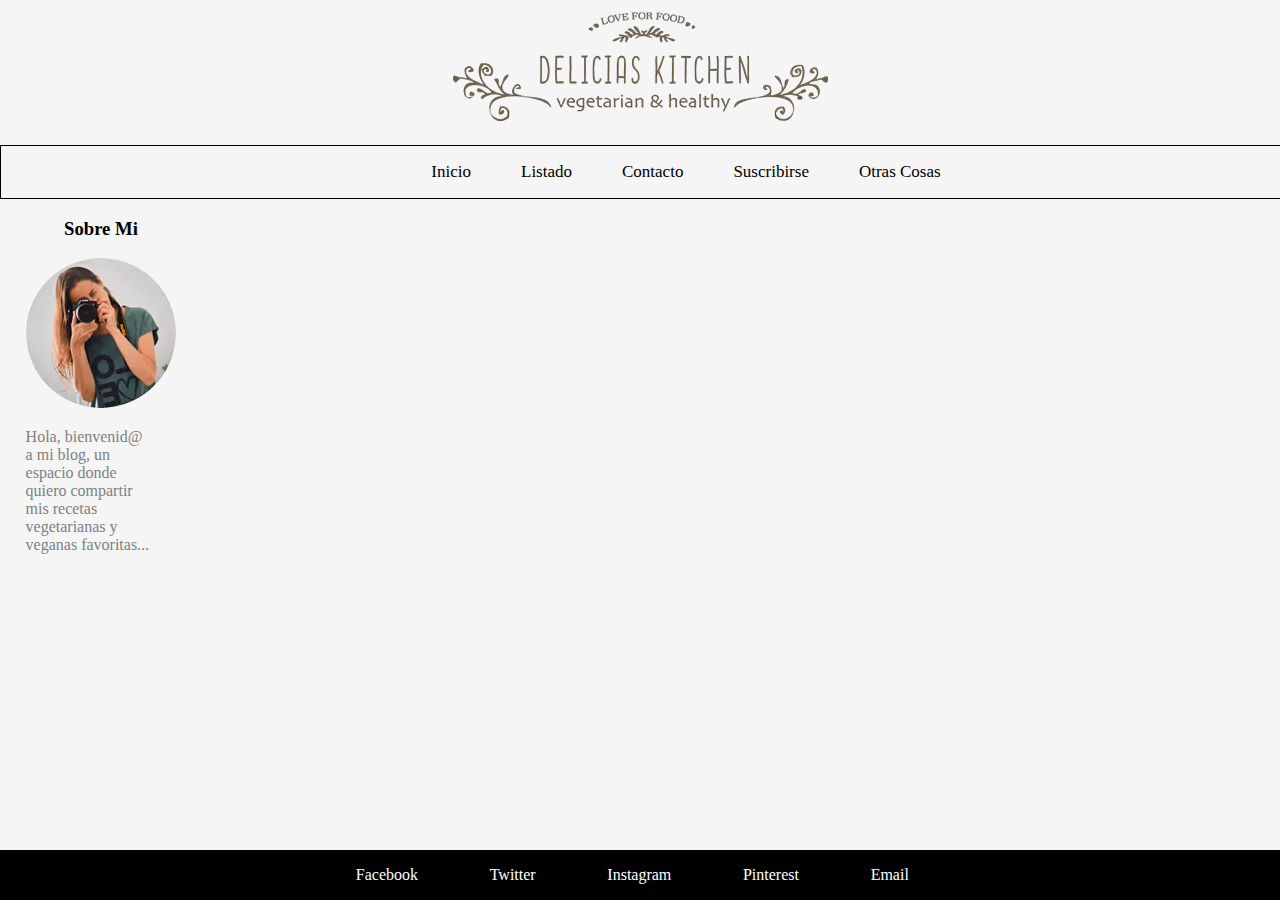
==== receta/index.html @ ebe7ec7c "+proyecto" ====
<!DOCTYPE html>
<!-- *****************************************************
NOMBRE: Alejandra
APELLIDOS: Loor Hidalgo
*********************************************************** -->
<html>

<head>
	<meta charset="utf-8" />

	<link rel="stylesheet" href="../css/P02_AlejandraLoor.css" />
	<link rel="stylesheet" href="../css/index.css" />
	<title>Recetas</title>
</head>

<body>
	<header>
		<img src="../imagenes/delicias.png" alt="icono">
	</header>
	<div class="navbar">
		<ul>
			<a href="receta/index.html">Inicio</a>
			<a href="/listado/listado.html">Listado</a>
			<a href="/contacto/contacto.html">Contacto</a>
			<a href="receta/formulario.html">Suscribirse</a>
			<a href="https://www.youtube.com/watch?v=XXnoFUmhdYQ">Otras Cosas</a>
		</ul>
	</div>
	<h3>Sobre Mi</h3>
	<div id="pic"><img src="../imagenes/isagil.jpg" alt="icono">
		<p class="text">
			Hola, bienvenid@ a mi blog, un espacio donde quiero compartir mis
			recetas vegetarianas y veganas favoritas...
		</p>
	</div>


	<footer>
		<p><a href="https://www.facebook.com/querecetascom/">Facebook</a></p>
		<p><a
				href="https://twitter.com/RecetasdeCocina?ref_src=twsrc%5Egoogle%7Ctwcamp%5Eserp%7Ctwgr%5Eauthor">Twitter</a>
		</p>
		<p><a href="https://www.instagram.com/recetasgeniales/?hl=es">Instagram</a></p>
		<p><a href="https://www.pinterest.es/cocinasalud/recetas-de-cocina/">Pinterest</a></p>
		<p><a href="https://cookpad.com/es/perfil/9148682">Email</a></p>
	</footer>
</body>

</html>
---- css/P02_AlejandraLoor.css ----
body {
    margin: 0%;
    min-height: 100vh;
    display: flex;
    flex-direction: column;
}

.navbar {
  overflow: hidden;
  border-style: solid;
  border-width: thin;
  width: 100%;
  margin-top: 20px;
  
}
.navbar ul {
  text-align: center;
  display: flex; 
  justify-content: center;
}

.navbar a {
  float: left;
  display: block;
  color: black;
  text-align: center;
  padding-left: 50px;
  text-decoration: none;
  font-size: 17px;
}

.navbar a:hover {
  color: #66ff99;
}

.main {
  padding: 40px;
  margin-top: 40px;
  height: 40px;
}

footer {
   padding-right: 35%;
   padding-left: 25%;
   display: flex;
   background-color: black;
   width: 40%;
   bottom: 0;
   margin-top: auto;
}
footer a {
  color: white;
  text-decoration: none;
}
footer p {
  padding-right: 7%;
  padding-left: 7%;
  
}

html {
  background-color: whitesmoke;
  text-align: center;
}

img.b {
  vertical-align: text-top;
  width: 95px;
  height: 95px;
}
.main {
  width: 70px;
  height: 300px;
  border: 1px solid #c3c3c3;
}
header {
  margin-top: 10px;
  text-align: center;
}
---- css/index.css ----
h3 {
    text-align: left;
    padding-left: 5%;
}
#pic {
    width: 10%;
    padding-left: 2%;
}
.text {
    text-align: left;
    color: gray;
}
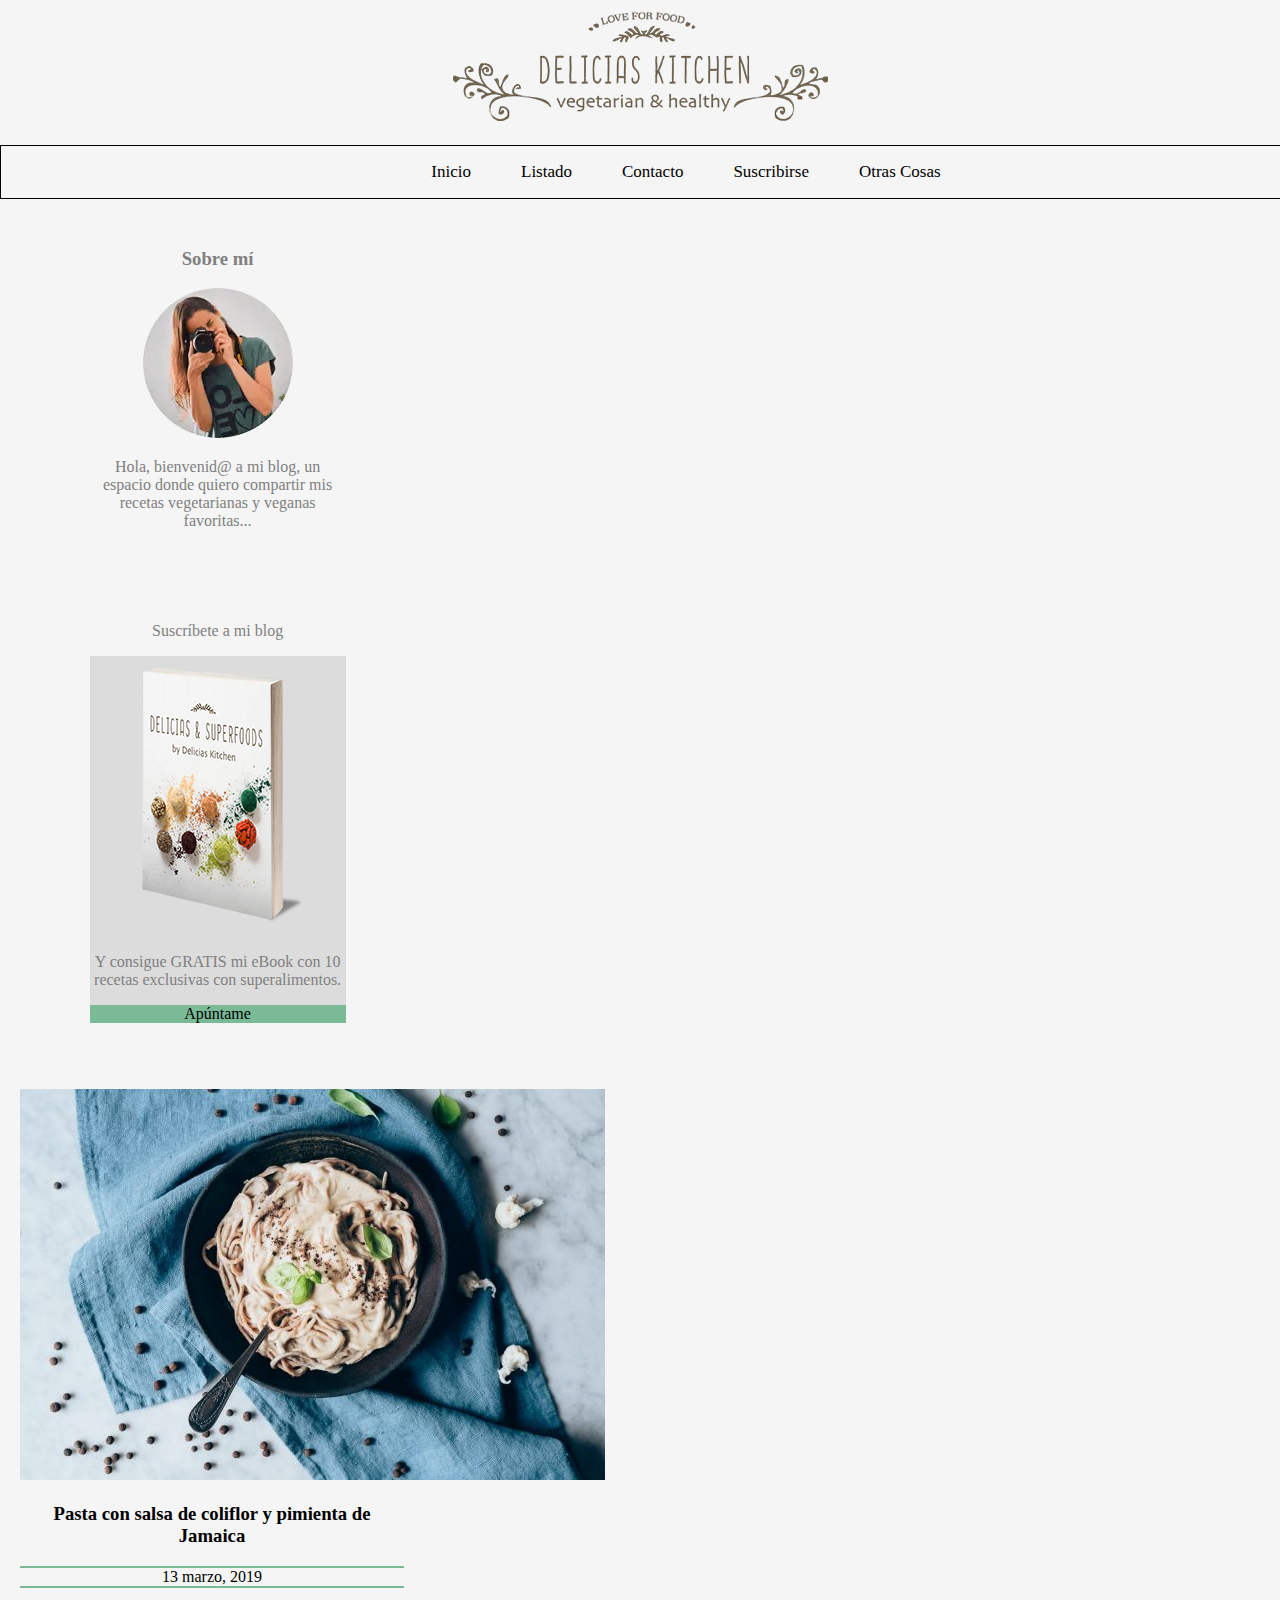
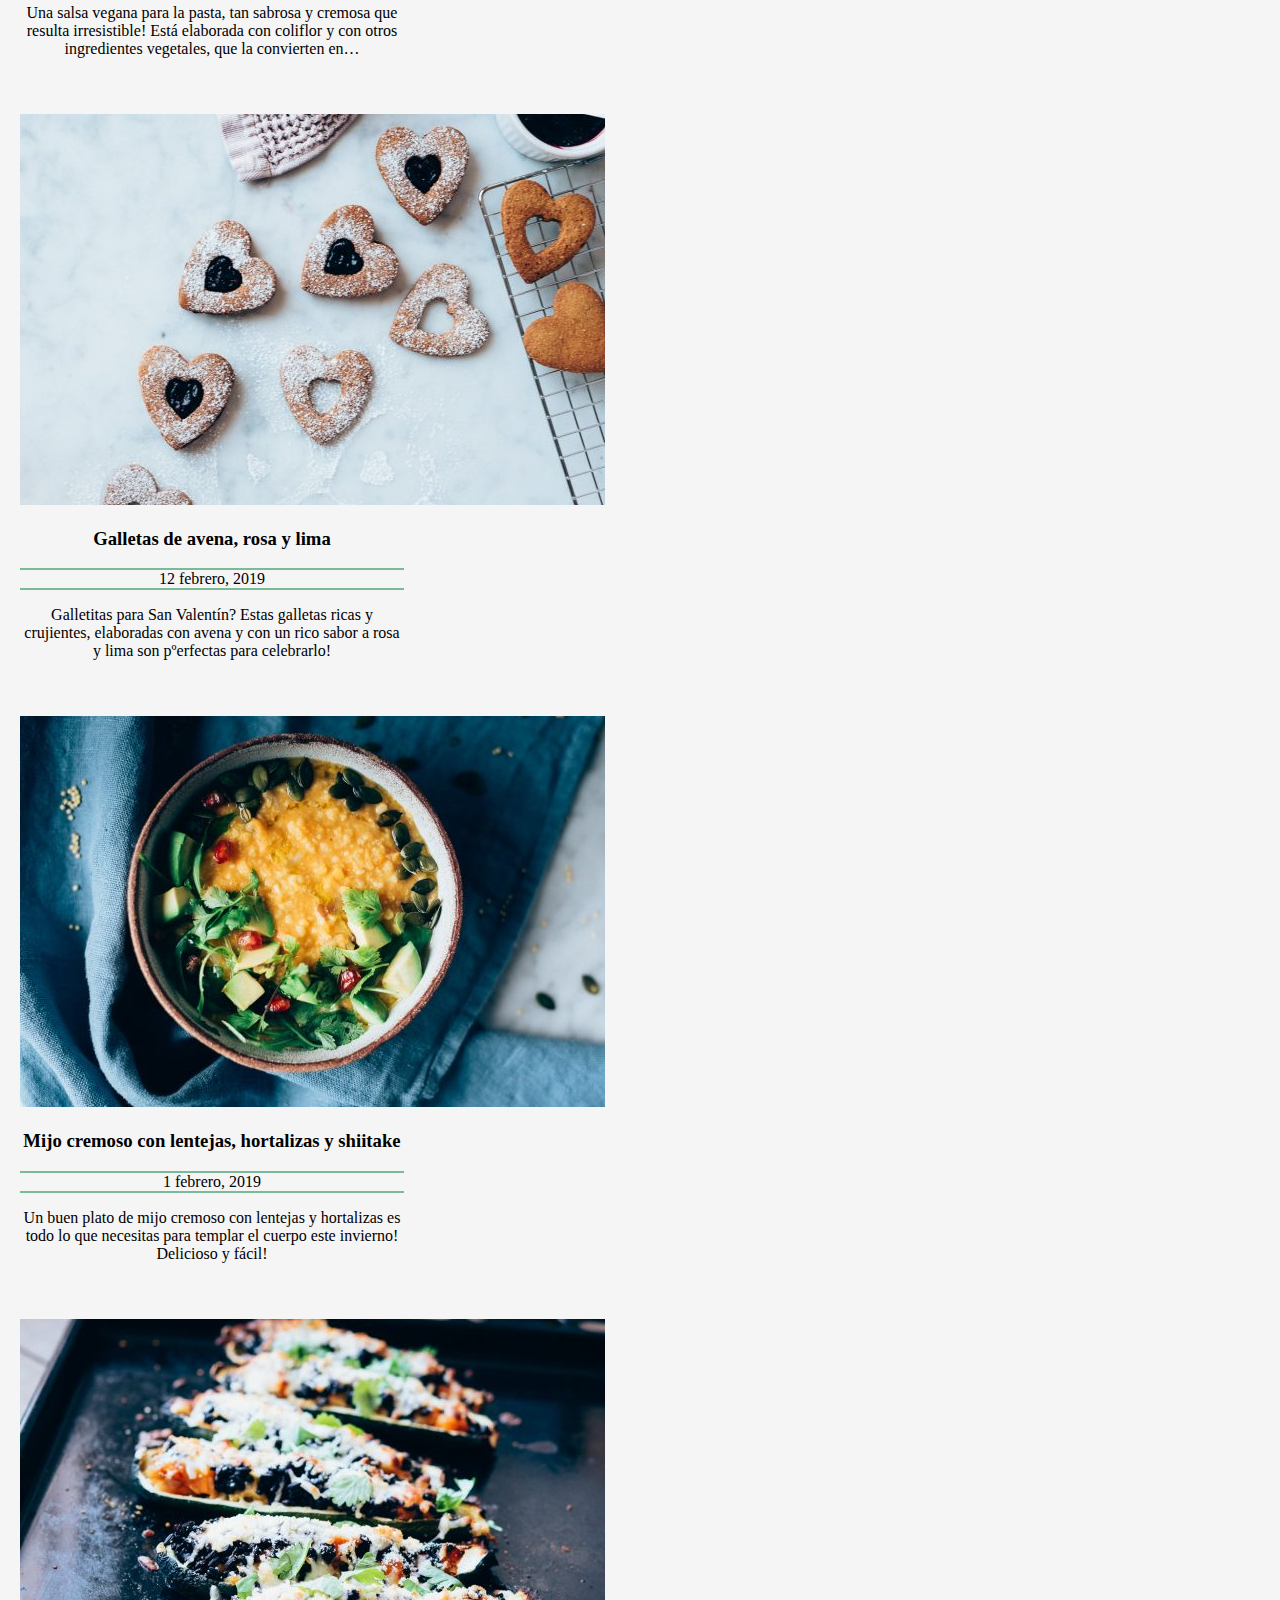
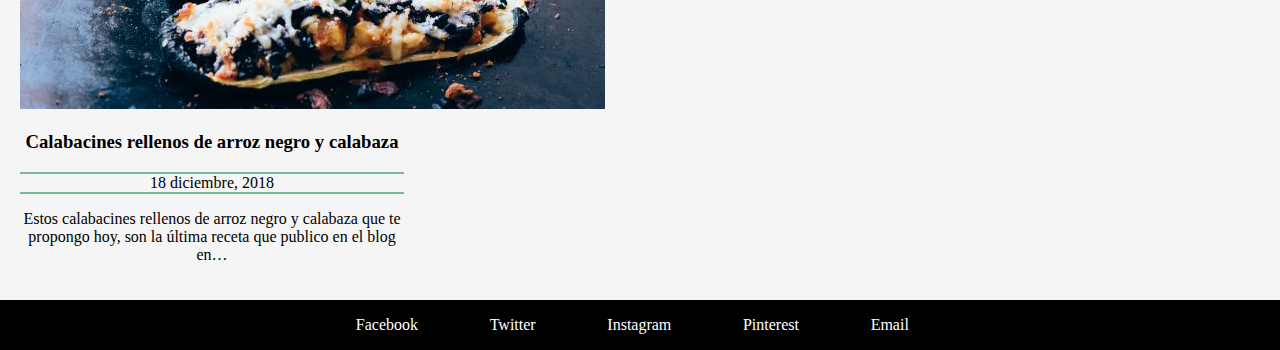
==== commit 366d3682: "+todo" ====
--- a/receta/index.html
+++ b/receta/index.html
@@ -19,27 +19,58 @@
 	</header>
 	<div class="navbar">
 		<ul>
-			<a href="receta/index.html">Inicio</a>
-			<a href="/listado/listado.html">Listado</a>
-			<a href="/contacto/contacto.html">Contacto</a>
-			<a href="receta/formulario.html">Suscribirse</a>
+			<a href="index.html">Inicio</a>
+			<a href="../listado/listado.html">Listado</a>
+			<a href="../contacto/contacto.html">Contacto</a>
+			<a href="formulario.html">Suscribirse</a>
 			<a href="https://www.youtube.com/watch?v=XXnoFUmhdYQ">Otras Cosas</a>
 		</ul>
 	</div>
-	<h3>Sobre Mi</h3>
-	<div id="pic"><img src="../imagenes/isagil.jpg" alt="icono">
-		<p class="text">
-			Hola, bienvenid@ a mi blog, un espacio donde quiero compartir mis
-			recetas vegetarianas y veganas favoritas...
-		</p>
-	</div>
+	<aside >
+		<article>
+			<h3>Sobre mí</h3>
+			<div class="img1"></div>
+			<img src="../imagenes/isagil.jpg" alt="isagil" >
+			<p >Hola, bienvenid@ a mi blog, un espacio donde quiero compartir mis recetas vegetarianas y veganas favoritas...</p>   
+		</article>
+		<article>
+			<p>Suscríbete a mi blog </p> 
+			<div>
+				<img src="../imagenes/libro.png" alt="libro"> 
+				<p>Y consigue GRATIS mi eBook con 10 recetas exclusivas con superalimentos.</p>  
+				<p>Apúntame</p> 
+			</div>
+		</article>
+	</aside>
+		<section >
+			<img src="../imagenes/Pasta.jpg" alt="pasta" >
+			<a href=""><h3>Pasta con salsa de coliflor y pimienta de Jamaica</h3></a>
+			<p>13 marzo, 2019</p>
+			<p>Una salsa vegana para la pasta, tan sabrosa y cremosa que resulta irresistible! Está elaborada con coliflor y con otros ingredientes vegetales, que la convierten en…</p>
+		</section>
+		<section >
+			<img src="../imagenes/galletas.jpg" alt="galletas" >
+			<a href=""><h3>Galletas de avena, rosa y lima</h3></a>
+			<p>12 febrero, 2019</p>  
+			<p >Galletitas para San Valentín? Estas galletas ricas y crujientes, elaboradas con avena y con un rico sabor a rosa y lima son pºerfectas para celebrarlo!</p>   
+		</section>
+		<section >
+			<img src="../imagenes/mijo.jpg" alt="mijo" >
+			<a href=""><h3>Mijo cremoso con lentejas, hortalizas y shiitake</h3></a>
+			<p>1 febrero, 2019</p> 
+			<p >Un buen plato de mijo cremoso con lentejas y hortalizas es todo lo que necesitas para templar el cuerpo este invierno! Delicioso y fácil!</p>  
+		</section>
+		<section >
+			<img src="../imagenes/calabacines.jpg" alt="calabacines">       
+			<a href=""><h3>Calabacines rellenos de arroz negro y calabaza</h3></a>
+			<p>18 diciembre, 2018</p>
+			<p >Estos calabacines rellenos de arroz negro y calabaza que te propongo hoy, son la última receta que publico en el blog en…</p> 
+		</section>
 
 
 	<footer>
 		<p><a href="https://www.facebook.com/querecetascom/">Facebook</a></p>
-		<p><a
-				href="https://twitter.com/RecetasdeCocina?ref_src=twsrc%5Egoogle%7Ctwcamp%5Eserp%7Ctwgr%5Eauthor">Twitter</a>
-		</p>
+		<p><a href="https://twitter.com/RecetasdeCocina?ref_src=twsrc%5Egoogle%7Ctwcamp%5Eserp%7Ctwgr%5Eauthor">Twitter</a></p>
 		<p><a href="https://www.instagram.com/recetasgeniales/?hl=es">Instagram</a></p>
 		<p><a href="https://www.pinterest.es/cocinasalud/recetas-de-cocina/">Pinterest</a></p>
 		<p><a href="https://cookpad.com/es/perfil/9148682">Email</a></p>
--- a/css/P02_AlejandraLoor.css
+++ b/css/P02_AlejandraLoor.css
@@ -33,10 +33,11 @@
   color: #66ff99;
 }
 
-.main {
-  padding: 40px;
-  margin-top: 40px;
-  height: 40px;
+main {
+  width: 60%;
+  float: right;
+  margin-right: 7%;
+  padding: 20px;
 }
 
 footer {
@@ -76,4 +77,5 @@
 header {
   margin-top: 10px;
   text-align: center;
-}+}
+
--- a/css/index.css
+++ b/css/index.css
@@ -1,12 +1,46 @@
-h3 {
-    text-align: left;
-    padding-left: 5%;
-}
-#pic {
-    width: 10%;
-    padding-left: 2%;
-}
-.text {
-    text-align: left;
+aside{
+    width: 20%;
+    float: left;
+    margin-left: 7%;
+    text-align: center;
     color: gray;
 }
+aside div{
+    background-color: gainsboro;
+}
+aside div :last-child{
+    background-color: #7ABA96;
+    color: black;
+}
+main {
+    width: 60%;
+    float: right;
+    margin-right: 7%;
+    padding: 20px;
+}
+
+article{
+    text-align: center;
+    display: inline-block;
+    padding-top: 30px;
+    padding-bottom: 30px;
+  }
+section{
+    width: 30%;
+    display: inline-block;
+    text-align: center;
+    padding: 20px;
+}
+
+section a{
+    color: black;
+    text-decoration: none;
+}
+section a:hover{
+    color: #8A8070;
+}
+section p:first-of-type{
+    border: 2px solid #7ABA96;
+    border-left: 0px;
+    border-right: 0px;
+}